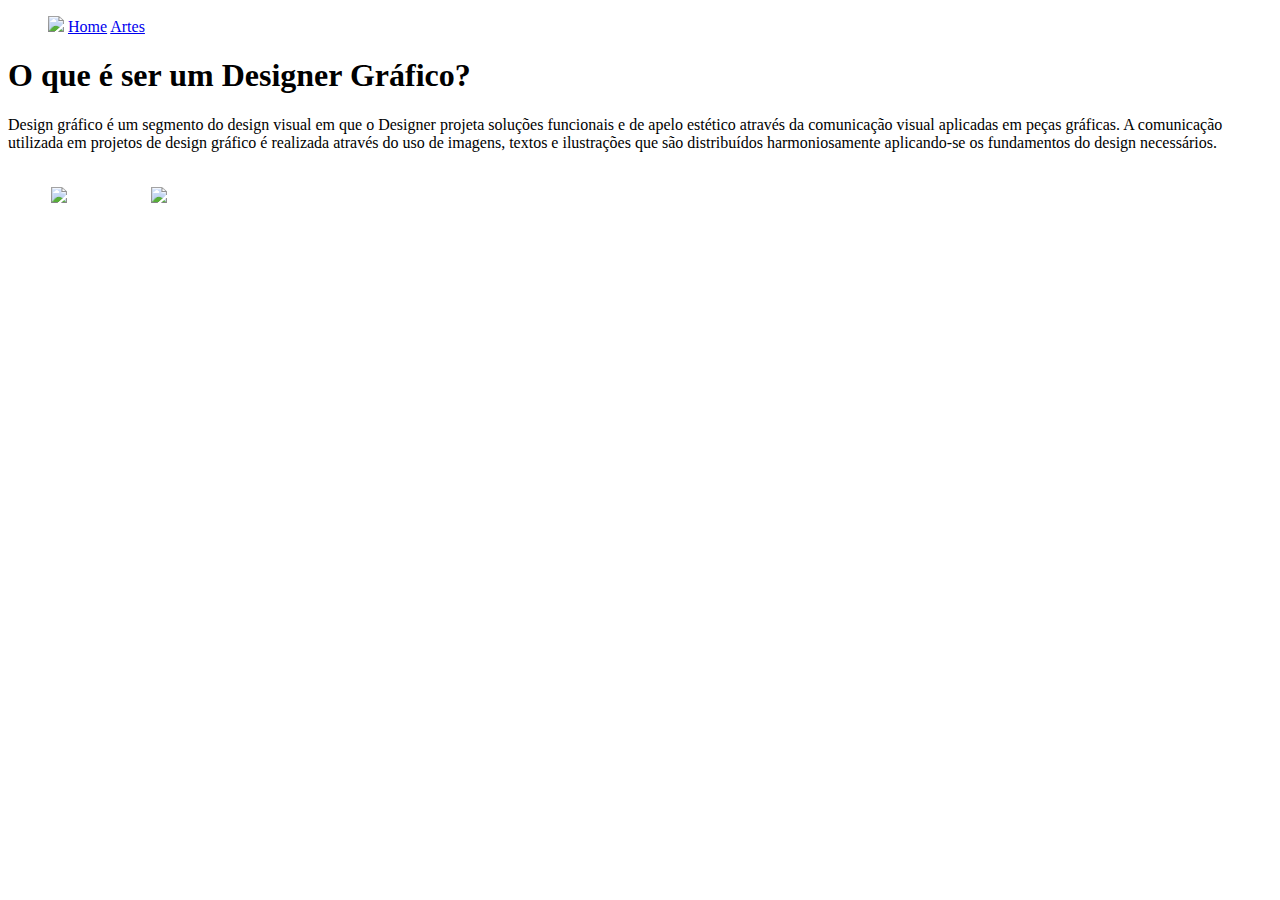
==== index.html @ 176a25cd "adicionei arquivos via upload" ====
<!DOCTYPE html>
<html lang="pt-br">

<head>
    <meta charset="UTF-8">
    <meta name="viewport" content="width=device-width, initial-scale=1.0">
    <title>F Disigner</title>
    <link rel="stylesheet" type="text/css" href="CSS/style.css" />
    <link
        href="https://fonts.googleapis.com/css?family=Abril+Fatface|Adamina|Lato|Open+Sans|Pacifico|Permanent+Marker|Playfair+Display|Raleway|Righteous&display=swap"
        rel="stylesheet">
</head>

<body>
    <div class="texto">
        <header>
            <nav id="menu">
                <ul>
                    <img src="imagem/Sem título-2.png" class="logo"></img>
                    <a href="index.html" class="btn btn-purple">Home</a>
                    <a href="artes.html" class="btn btn-purple">Artes</a>

                </ul>
            </nav>
        </header>
        <h1>O que é ser um Designer <b>Gráfico?</b></h1>
        <p>Design gráfico é um segmento do design visual em que o Designer projeta soluções funcionais e de apelo
            estético
            através da comunicação visual aplicadas em peças gráficas.
            A comunicação utilizada em projetos de design gráfico é realizada através do uso de imagens, textos e
            ilustrações que são distribuídos harmoniosamente aplicando-se os fundamentos do design necessários.</p>
    </div>
    <div class="inferior">
        <Table>
            <tr>
                <td>
                    <figure class="rodape">
                        <a href="https://www.instagram.com/ffelipedesigner/"><IMG src="imagem/174855.png" WIDTH=60%></a>
                    </figure>
                <td>
                    <figure class="rodape">
                        <a href="https://twitter.com/FFelipeBFR"><IMG src="imagem/unnamed.png" WIDTH=60%></a>
                    </figure>
                <td>
        </table>
    </div>
</body>

</html>
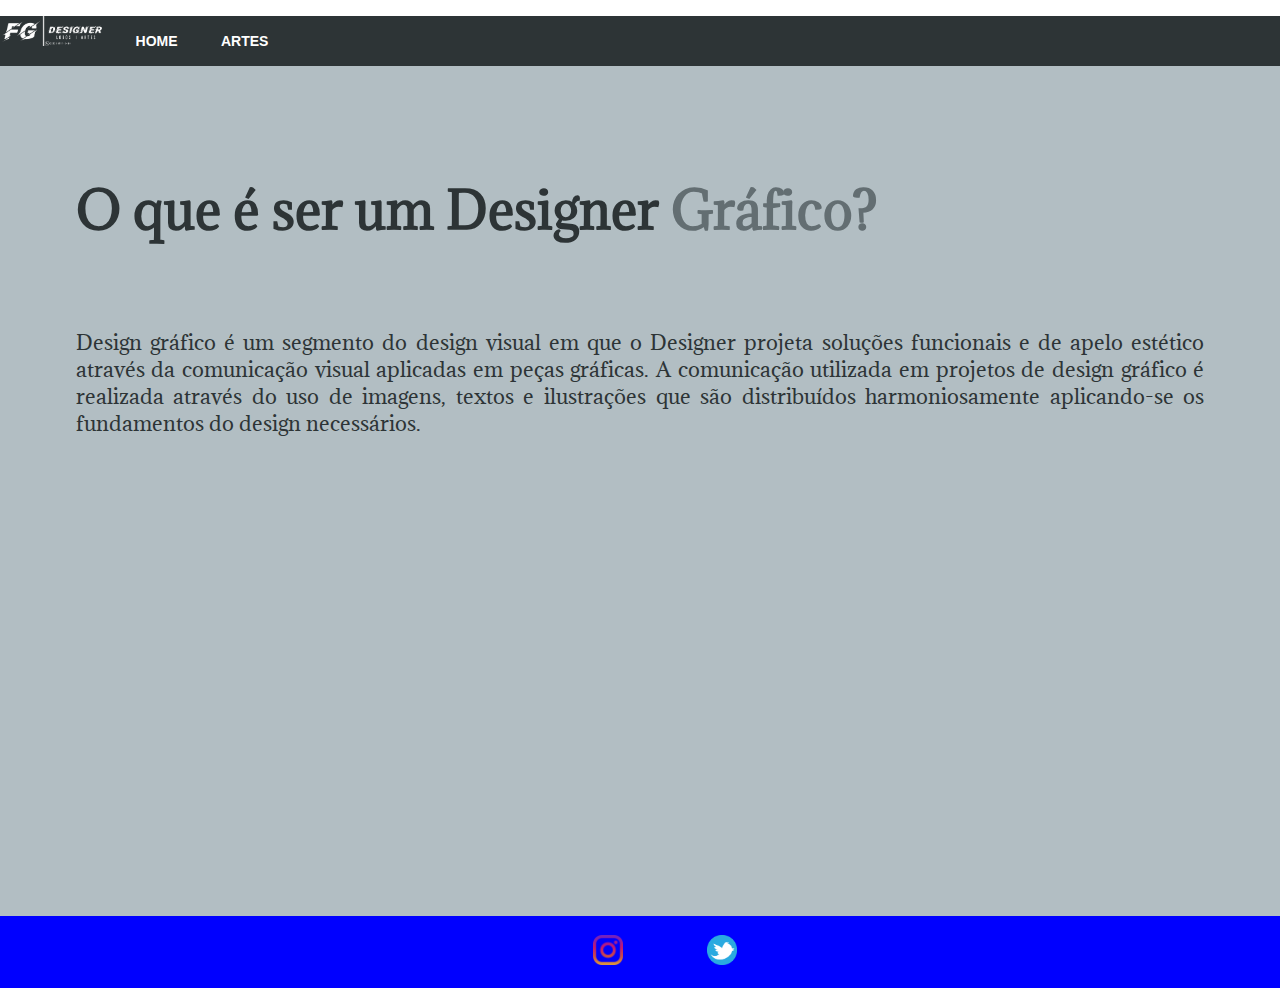
==== commit 78747ae1: "Update index.html" ====
--- a/index.html
+++ b/index.html
@@ -5,7 +5,7 @@
     <meta charset="UTF-8">
     <meta name="viewport" content="width=device-width, initial-scale=1.0">
     <title>F Disigner</title>
-    <link rel="stylesheet" type="text/css" href="CSS/style.css" />
+    <link rel="stylesheet" type="text/css" href="style.css" />
     <link
         href="https://fonts.googleapis.com/css?family=Abril+Fatface|Adamina|Lato|Open+Sans|Pacifico|Permanent+Marker|Playfair+Display|Raleway|Righteous&display=swap"
         rel="stylesheet">
@@ -16,7 +16,7 @@
         <header>
             <nav id="menu">
                 <ul>
-                    <img src="imagem/Sem título-2.png" class="logo"></img>
+                    <img src="Sem título-2.png" class="logo"></img>
                     <a href="index.html" class="btn btn-purple">Home</a>
                     <a href="artes.html" class="btn btn-purple">Artes</a>
 
@@ -35,15 +35,15 @@
             <tr>
                 <td>
                     <figure class="rodape">
-                        <a href="https://www.instagram.com/ffelipedesigner/"><IMG src="imagem/174855.png" WIDTH=60%></a>
+                        <a href="https://www.instagram.com/ffelipedesigner/"><IMG src="174855.png" WIDTH=60%></a>
                     </figure>
                 <td>
                     <figure class="rodape">
-                        <a href="https://twitter.com/FFelipeBFR"><IMG src="imagem/unnamed.png" WIDTH=60%></a>
+                        <a href="https://twitter.com/FFelipeBFR"><IMG src="unnamed.png" WIDTH=60%></a>
                     </figure>
                 <td>
         </table>
     </div>
 </body>
 
-</html>+</html>
--- a/style.css
+++ b/style.css
@@ -0,0 +1,135 @@
+body{
+    background:#;
+    background-size:100%;
+    background-attachment:fixed;
+    margin: 0;
+}
+
+#menu img{
+    width: 100px;
+    height: 30px;
+    margin-left: -1cm ;
+}
+#menu ul {
+        list-style: none;
+        font-family: Arial, Helvetica, sans-serif;
+        background: #2d3436;
+        height: 50px;
+        left: 1000px;
+    }
+    #menu li {
+        display: inline;
+        color: white;
+        left: 1cm;
+        
+    }
+.texto{
+    font-family: Arial, Helvetica, sans-serif;
+    text-align: justify;
+    background:#b2bec3;
+    height: 900px;
+    left: 1000px;
+} 
+.texto p{
+    padding: 2cm;
+    color: #2d3436;
+    margin-top: -100px;
+    font-family: Adamina;
+    font-size: 20px;
+}
+.texto h1{
+    color: #2d3436;
+    top: 50px;
+    padding: 2cm;
+    font-size: 50px;
+    font-family: Adamina;
+}
+.texto b{
+    color: #636e72;
+}
+
+.btn{
+  font-family: Arial;
+  font-size:14px;
+  text-transform: uppercase;
+  font-weight:700;
+  border:none;
+  padding:10px;
+  cursor: pointer;
+  display:inline-block;
+  text-decoration: none;
+}
+
+.btn-purple{
+padding: cm;
+  color:#fff;
+}
+.btn-purple:hover{
+  background:#636e72;
+  box-shadow:0 3px 0 #b2bec3;
+}
+
+#menu a{
+    margin-left: 0.5cm;
+    margin-top:  cm;
+}
+.foto-legenda{
+	width: 350px;
+	height: 350px;
+	border: 3px solid white;
+	box-shadow: 1px 1px 45px black;
+	position: relative;
+    background-color: white;
+    margin-left: 92%;
+    margin-top: 2.3cm;
+}
+
+.foto-legenda img{
+	width: 350px;
+    height: 350px;
+    
+}
+
+.foto-legenda figcaption{
+	opacity: 0;
+    position: absolute;
+	top: 0px;
+	background-color: rgba(0, 0, 0, .4);
+	color:white;
+	height: 100%;
+	width: 100%;
+	transition: opacity 1s;
+	font-size: 200%;
+	text-shadow: 2px 2px 2px black;
+	display: flex;
+	align-items: center;
+    justify-content: center;
+
+}
+
+.foto-legenda:hover figcaption{
+	opacity: 1;
+}
+
+
+.rodape img{
+	width: 30px;
+    height: 30px;
+    left: 70cm;
+    margin-top: 0cm;
+    margin: 0;
+}
+.inferior table{
+    margin-top: 0cm;
+    margin: 0;
+    margin-left: 43%;
+    
+}
+.inferior {
+    background: blue;
+    height: px;
+}
+
+.inferior a :hover{
+    box-shadow:0 3px 0 #b2bec3;
+}